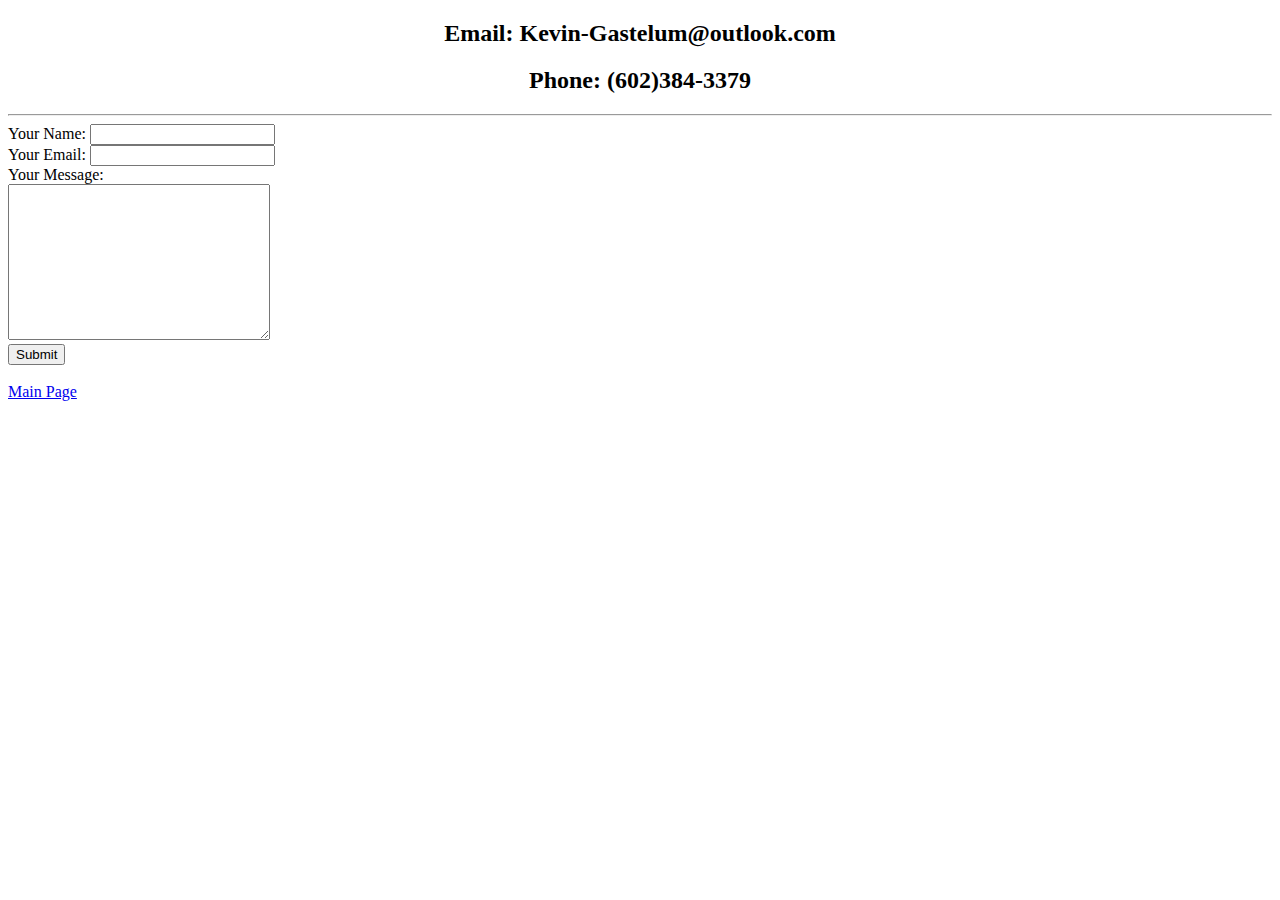
==== Contact.html @ 0a1ff711 "Add initial cv website files" ====
<!DOCTYPE html>
<html lang="en" dir="ltr">
  <head>
    <meta charset="utf-8">
    <title>Contact Info</title>
  </head>
  <body>
    <center>
    <h2>Email: Kevin-Gastelum@outlook.com </h2>
    <h2>Phone: (602)384-3379</h2>
    <h2><!-- Add Your Resume Here--></h2>
    </center>
    <hr>
    <form action="mailto:kevin-gastelum@outlook.com" method="post" enctype="text/plain">
      <label>Your Name:</label>
      <input type="text" name="yourName" value=""><br>
      <label>Your Email:</label>
      <input type="" name="yourEmail" value=""><br>
      <label>Your Message:</label><br>
      <textarea name="yourMessage" rows="10" cols="30"></textarea><br>
      <input type="submit" name="">
    </form>



  <br><a href="index.html">Main Page</a>
  </body>
</html>
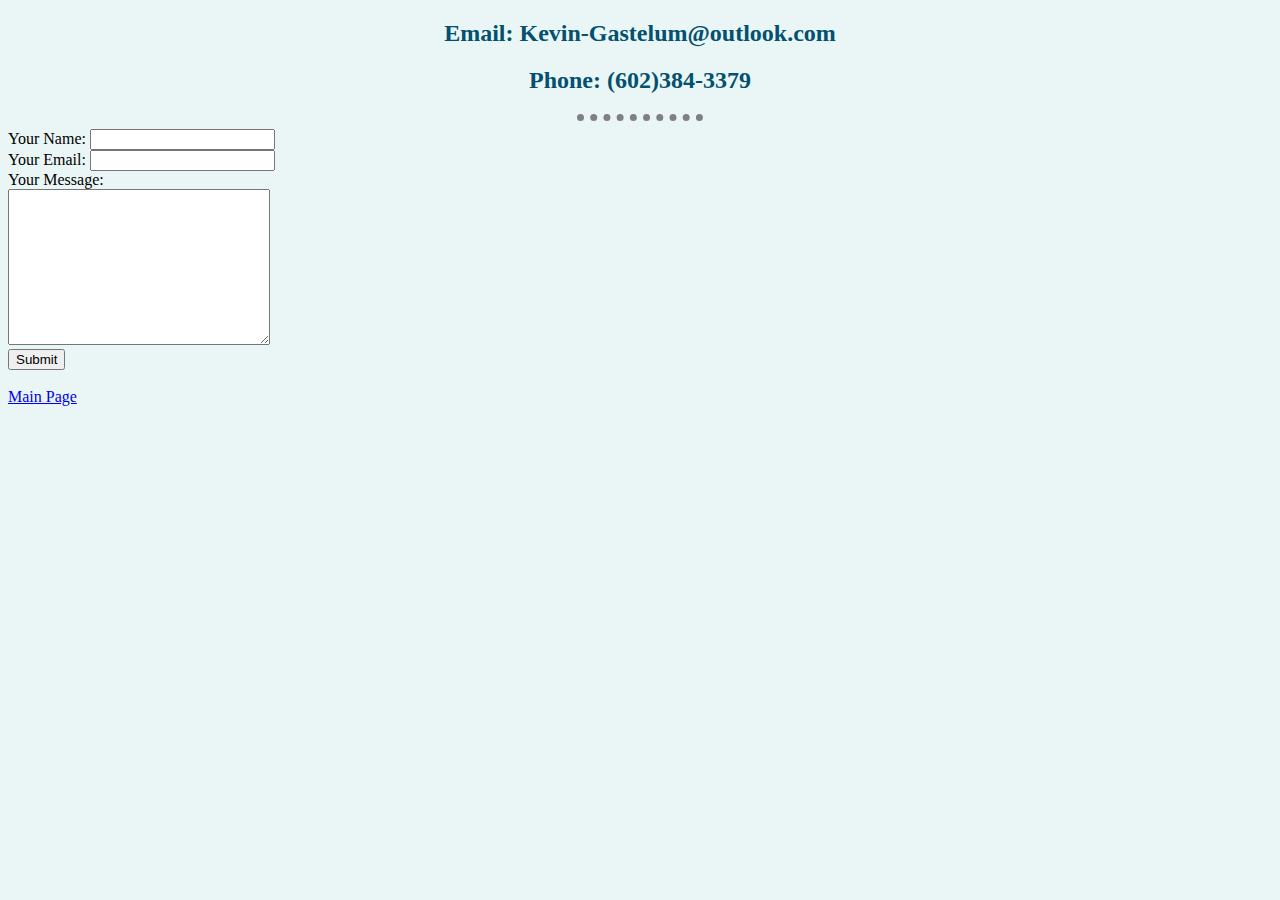
==== commit 2160a3c9: "HTML" ====
--- a/Contact.html
+++ b/Contact.html
@@ -3,6 +3,7 @@
   <head>
     <meta charset="utf-8">
     <title>Contact Info</title>
+    <link rel="stylesheet" href="css\styles.css">
   </head>
   <body>
     <center>
